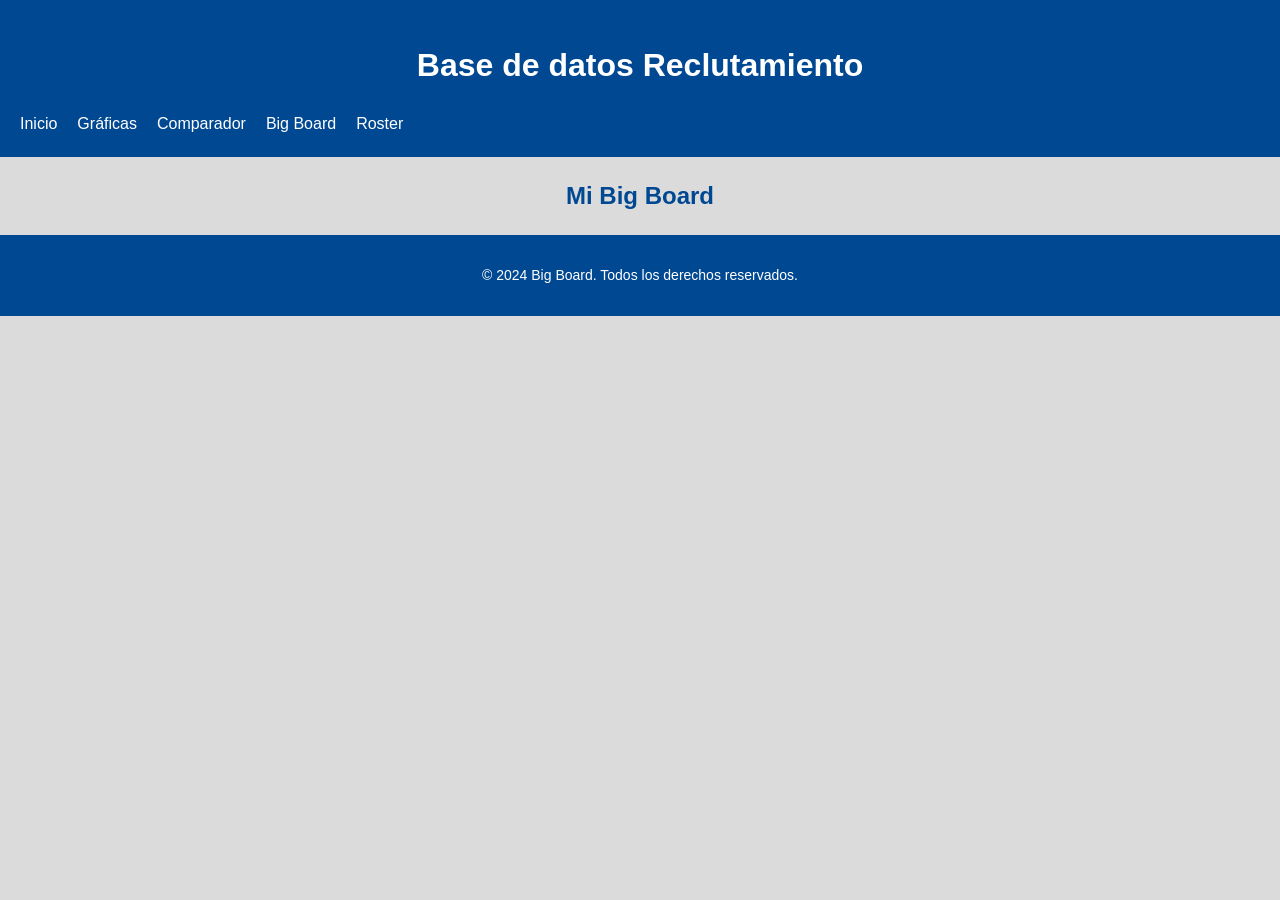
==== bigboard.html @ 236e1ee3 "Add files via upload" ====
<!DOCTYPE html>
<html lang="en">
    <head>
        <meta charset="UTF-8">
        <meta name="viewport" content="width=device-width, initial-scale=1.0">
        <link rel="icon" type="image/x-icon" href="favicon.ico">
        <title>Big Board</title>
        <link rel="stylesheet" href="style.css">
      </head>
<body>
    <header>
        <h1>Base de datos Reclutamiento</h1>
        <nav style="display: flex; justify-content: space-between; align-items: center;">
          <div style="display: flex; gap: 20px;">
            <a href="index.html" style="color: white; text-decoration: none;">Inicio</a>
            <a href="graficas.html" style="color: white; text-decoration: none;">Gráficas</a>
            <a href="comparador.html" style="color: white; text-decoration: none;">Comparador</a>
            <a href="bigboard.html" style="color: white; text-decoration: none;" >Big Board</a>
            <a href="roster.html" style="color: white; text-decoration: none;">Roster</a>
          </div>
        </nav>
      </header>

  <main>
    <section id="big-board">
      <h2>Mi Big Board</h2>
      <ul id="lista-big-board">
        <!-- Jugadores favoritos se generan dinámicamente -->
      </ul>
    </section>
  </main>

  <footer>
    <p>&copy; 2024 Big Board. Todos los derechos reservados.</p>
  </footer>

  <script src="bigboard.js"></script>
</body>
</html>
---- style.css ----
/* General */
body {
  font-family: 'Roboto', Arial, sans-serif;
  margin: 0;
  padding: 0;
  background-color: #dbdbdb; /* Fondo blanco */
  color: #004992; /* Texto azul */
  line-height: 1.6;
}

/* Encabezados */
h1, h2 {
  color: #ffffff; /* Texto blanco */
  text-align: center;
  margin: 20px 0;
}

button.favorito-btn,
button.proceso-btn {
  padding: 10px;
  width: 100px; /* Ancho fijo para evitar cambios bruscos */
  font-size: 14px;
  background-color: #007bff;
  color: white;
  border: none;
  border-radius: 5px;
  cursor: pointer;
  text-align: center;
}

button.favorito-btn.activo,
button.proceso-btn.activo {
  background-color: #0056b3; /* Color activo */
}

button.favorito-btn:hover,
button.proceso-btn:hover {
  background-color: #0056b3; /* Hover */
}

.jugador-card button {
margin-right: 10px; /* Añade espacio entre botones */
}

.prospecto-card {
  background-color: #0b3a70;
  color: #ffffff !important; 
  padding: 16px 20px;
  border-radius: 10px;
  margin-bottom: 16px;
  box-shadow: 0 4px 10px rgba(0,0,0,0.15);
}

.prospecto-card h3 {
  margin: 0 0 8px;
  color: #ffffff !important; 
}

.depth-chart-table tbody tr.dragging {
  opacity: 0.6;
}

.depth-chart-table tbody tr {
  cursor: grab;
}
/* Hacer blanco únicamente el nombre del jugador en roster.html */
.pagina-roster .prospecto-card h3 {
    color: white !important;
    text-shadow: 0 1px 3px rgba(0,0,0,0.6); /* más estilo Madden */
}






.botones-container {
display: flex;
flex-direction: column; /* Coloca los botones en columna */
align-items: flex-end; /* Alinea a la derecha */
gap: 5px; /* Espaciado entre botones */
}



#contacto {
display: flex;
flex-direction: column;
gap: 20px; /* Espacio entre elementos del contacto */
}

#notas {
margin-top: 20px;
padding: 15px;
background-color: #f8f9fa; /* Fondo suave */
border-radius: 8px; /* Bordes redondeados */
border: 1px solid #ddd; /* Borde gris claro */
}

#nota-texto {
width: 100%;
font-size: 14px;
border: 1px solid #ddd;
border-radius: 5px;
resize: none;
padding: 10px;
}

#guardar-nota,
#eliminar-nota {
padding: 8px 12px;
border-radius: 5px;
border: none;
cursor: pointer;
}

#guardar-nota {
background-color: #007bff;
color: white;
margin-right: 5px;
}

#guardar-nota:hover {
background-color: #0056b3; /* Color más oscuro al pasar el mouse */
}

#eliminar-nota {
background-color: #dc3545;
color: white;
}

#eliminar-nota:hover {
background-color: #a71d2a; /* Color más oscuro al pasar el mouse */
}





#resultados-titulo {
  color: #004992; /* Azul */
  font-weight: bold; /* Opcional: hace que el texto sea más visible */
  margin-bottom: 20px; /* Opcional: añade espacio debajo */
  text-align: center; /* Opcional: centra el texto */
}


header {
  position: relative;
  text-align: center;
  padding: 20px;
  background-color: #004992 !important; /* Fondo azul */
  color: white;
}

#cerrar-sesion {
  position: absolute;
  top: 10px;
  right: 20px;
  padding: 10px 20px;
  background-color: #d9534f; /* Fondo rojo */
  color: white;
  border: none;
  border-radius: 5px;
  font-size: 14px;
  cursor: pointer;
}

#cerrar-sesion:hover {
  background-color: #c9302c; /* Rojo más oscuro al pasar el mouse */
}



/* Input de búsqueda */
input {
  margin: 20px auto;
  padding: 12px 15px;
  width: 90%;
  max-width: 400px;
  border: 1px solid #ddd;
  border-radius: 8px;
  display: block;
  font-size: 16px;
  background-color: #f4f4f9; /* Fondo gris claro */
  color: #004992; /* Texto azul */
  box-shadow: 0 2px 4px rgba(0, 0, 0, 0.1);
}

/* Lista de jugadores */
ul {
  list-style: none;
  padding: 0;
  max-width: 900px;
  margin: 0 auto;
}

/* Tarjeta de jugador */
.jugador-card {
display: flex;
justify-content: space-between; /* Espacio entre contenido e información */
align-items: center; /* Alinea verticalmente */
padding: 20px;
background: #f4f4f9;
margin-bottom: 15px;
border: 1px solid #ddd;
border-radius: 10px;
box-shadow: 0 4px 6px rgba(0, 0, 0, 0.1);
transition: transform 0.2s ease, box-shadow 0.2s ease;
}

.jugador-card:hover {
  transform: translateY(-5px);
  box-shadow: 0 6px 12px rgba(0, 0, 0, 0.15);
}

/* Imagen del jugador */
.jugador-imagen {
  width: 100px;
  height: 100px;
  object-fit: cover;
  border-radius: 50%;
  margin-right: 20px;
  border: 3px solid #ddd;
}

/* Contenedor general de filtros */
#filtros {
  display: flex;
  flex-wrap: wrap; /* Permite que los filtros bajen a una nueva fila */
  gap: 20px; /* Espaciado entre los elementos */
  margin: 20px 0;
  justify-content: center; /* Centra horizontalmente los filtros */
}

/* Estilos para alinear filtros en filas */
.filtros-superiores,
.filtros-inferiores {
display: flex;
flex-wrap: wrap;
gap: 20px; /* Espaciado entre los elementos de cada fila */
justify-content: center; /* Centra los filtros de cada fila */
width: 100%; /* Asegura que las filas ocupen todo el ancho disponible */
margin-bottom: 20px;
}

/* Cada filtro individual */
.filtro-item {
  display: flex;
  flex-direction: column; /* Coloca el label encima del input/select */
  align-items: center; /* Centra el contenido */
  font-size: 14px;
}

/* Etiquetas de los filtros */
.filtro-item label {
  margin-bottom: 5px; /* Espacio entre la etiqueta y el input/select */
  font-weight: bold;
  color: #004992; /* Azul oscuro */
}

/* Select e input */
#estadoFiltro,
#pesoMin,
#pesoMax,
#posicionOfensivaFiltro,
#posicionDefensivaFiltro,
#favoritosFiltro,
#claseFiltro {
  padding: 10px;
  font-size: 16px;
  border: 1px solid #ddd;
  border-radius: 8px;
  background-color: #ffffff; /* Fondo blanco */
  color: #004992; /* Azul oscuro */
  width: 200px; /* Ancho uniforme */
  box-shadow: 0 2px 4px rgba(0, 0, 0, 0.1);
  text-align: center;
  box-sizing: border-box; /* Asegura que padding y border no alteren el tamaño */
}

/* Hover y focus en los inputs/select */
#estadoFiltro:hover,
#pesoMin:hover,
#pesoMax:hover,
#posicionOfensivaFiltro:hover,
#posicionDefensivaFiltro:hover,
#favoritosFiltro:hover,
#claseFiltro:hover,
#favoritosFiltro:focus,
#estadoFiltro:focus,
#pesoMin:focus,
#pesoMax:focus,
#posicionOfensivaFiltro:focus,
#posicionDefensivaFiltro:focus,
#claseFiltro:focus {
  border-color: #004992; /* Azul oscuro */
  outline: none;
  box-shadow: 0 4px 8px rgba(0, 0, 0, 0.2);
}

/* Campos de entrada de altura */
#alturaMin,
#alturaMax,
#buscador-nombre {
  padding: 10px;
  font-size: 16px;
  border: 1px solid #ddd;
  border-radius: 8px;
  background-color: #ffffff;
  color: #004992;
  width: 150px; /* Ancho uniforme */
  box-shadow: 0 2px 4px rgba(0, 0, 0, 0.1);
}

#alturaMin:hover,
#alturaMax:hover,
#alturaMin:focus,
#alturaMax:focus,
#buscador-nombre:hover,
#buscador-nombre:focus {
  border-color: #004992;
  outline: none;
  box-shadow: 0 4px 8px rgba(0, 0, 0, 0.2);
}





/* Estilo responsivo */
@media (max-width: 768px) {
  #filtros {
    flex-direction: column; /* Apila los filtros en pantallas pequeñas */
    gap: 10px;
  }

  #estadoFiltro,
  #pesoMin,
  #pesoMax,
  #posicionOfensivaFiltro,
  #posicionDefensivaFiltro,
  #claseFiltro {
    width: 100%; /* Ocupar todo el ancho en pantallas pequeñas */
  }
}


/* Información del jugador */
.jugador-info {
  flex: 1;
  line-height: 1.8;
  font-size: 16px;
  color: black; /* Texto azul */
}

.jugador-info strong {
  font-size: 18px;
  color: black; /* Azul fuerte para el nombre */
}

/* Footer */
footer {
  background-color: #004992 !important; /* Azul oscuro */
  color: #ffffff !important; /* Texto blanco */
  text-align: center;
  padding: 15px 0;
  font-size: 14px;
}

footer a {
  color: #ffffff !important; /* Enlaces blancos */
  text-decoration: none;
}

footer a:hover {
  text-decoration: underline;
}

#bienvenida-container {
  background-color: #004992; /* Fondo azul oscuro */
  color: white; /* Texto blanco */
  padding: 10px 20px; /* Espaciado interno */
  margin: 10px 0; /* Espaciado externo */
  border-radius: 8px; /* Esquinas redondeadas */
  text-align: center; /* Centrar el texto */
  font-size: 18px; /* Tamaño de letra */
  box-shadow: 0 4px 8px rgba(0, 0, 0, 0.2); /* Sombra */
}

#bienvenida {
  font-weight: bold; /* Texto en negrita */
  margin: 0; /* Elimina el margen del párrafo */
}

#paginacion button {
  padding: 10px 15px;
  margin: 5px;
  border: 1px solid #ddd;
  border-radius: 5px;
  background-color: #004992;
  color: white;
  cursor: pointer;
  font-size: 14px;
}

#paginacion button.active {
  background-color: #003366;
  font-weight: bold;
}

#paginacion button:disabled {
  background-color: #ccc;
  cursor: not-allowed;
}

/* Nombre del jugador */
#info-jugador h2 {
  color: black; /* Cambiado a azul */
  text-align: center; /* Opcional: centra el nombre */
  margin-bottom: 20px;
}

/* Botones de highlights */
.highlight-btn {
  background-color: #004992 !important; /* Fondo azul */
  color: #ffffff; /* Texto blanco */
  border: none;
  border-radius: 5px;
  padding: 10px 20px;
  margin: 10px;
  font-size: 16px;
  cursor: pointer;
  transition: background-color 0.3s ease, transform 0.2s ease;
}

.highlight-btn:hover {
  background-color: #003366 !important; /* Azul más oscuro al pasar el cursor */
  transform: translateY(-2px); /* Efecto de elevación */
}

.highlight-btn:active {
  transform: translateY(1px); /* Efecto de presionado */
}

a[href="#"] {
  cursor: not-allowed; /* Indica que el enlace no está activo */
  color: gray; /* Color para enlaces inactivos */
}

a {
  text-decoration: none;
  transition: color 0.3s ease;
}

a:hover {
  color: #003366; /* Cambia el color al pasar el cursor */
}

#rating {
  margin-top: 10px;
  font-size: 18px;
  color: #FFD700; /* Color dorado para las estrellas */
}

#rating span {
  display: inline-block;
  margin: 0 5px;
}


#ratingFiltro {
  padding: 10px;
  font-size: 16px;
  border: 1px solid #ddd;
  border-radius: 8px;
  background-color: #fff;
  color: #004992;
  box-shadow: 0 2px 4px rgba(0, 0, 0, 0.1);
  cursor: pointer;
  width: 200px;
}

#estrellas .estrella {
  font-size: 2rem;
  color: #ccc;
  cursor: pointer;
}

#estrellas .estrella.seleccionada,
#estrellas .estrella:hover {
  color: gold;
}




/* Estilo para el botón de cerrar sesión */
#cerrar-sesion {
  background-color: #d9534f; /* Rojo suave */
  color: white; /* Texto blanco */
  border: none; /* Sin bordes */
  padding: 10px 15px; /* Espaciado interno */
  border-radius: 5px; /* Bordes redondeados */
  font-size: 14px; /* Tamaño del texto */
  cursor: pointer; /* Cambia el cursor a mano */
  font-weight: bold; /* Texto en negrita */
  transition: background-color 0.3s ease; /* Transición suave */
}

/* Cambia el color al pasar el ratón */
#cerrar-sesion:hover {
  background-color: #c9302c; /* Rojo más oscuro */
}

/* Deshabilitado */
#cerrar-sesion:disabled {
  background-color: #f2a3a1; /* Rojo claro */
  cursor: not-allowed; /* Cursor deshabilitado */
}

/* Contenedor general del formulario */
#formFiltros {
  display: flex;
  flex-wrap: wrap; /* Permite ajustar los elementos en varias filas */
  gap: 20px; /* Espaciado entre los elementos */
  justify-content: center; /* Centrar los elementos horizontalmente */
  align-items: center; /* Alinear verticalmente */
  background-color: #f9f9f9; /* Fondo claro para contraste */
  padding: 20px; /* Espaciado interno */
  border: 1px solid #ddd; /* Borde suave */
  border-radius: 8px; /* Bordes redondeados */
  max-width: 600px; /* Ancho máximo */
  margin: 0 auto; /* Centrar el formulario en la página */
}

/* Contenedor de cada filtro (etiqueta + selector) */
#formFiltros div {
  display: flex;
  flex-direction: column; /* Etiqueta encima del selector */
  align-items: flex-start;
  width: 45%; /* Ancho proporcional para dos columnas */
}

/* Estilo de las etiquetas */
#formFiltros label {
  font-weight: bold;
  color: #004992; /* Azul oscuro */
  margin-bottom: 5px; /* Espaciado entre la etiqueta y el campo */
}

/* Estilo de los selectores */
#formFiltros select {
  width: 100%; /* Ocupa todo el ancho disponible */
  padding: 10px;
  font-size: 14px;
  border: 1px solid #ccc;
  border-radius: 5px;
  background-color: #fff;
  color: #333;
}

/* Estilo del botón */
#formFiltros button {
  width: 100%;
  padding: 10px;
  font-size: 16px;
  font-weight: bold;
  color: #fff;
  background-color: #007bff;
  border: none;
  border-radius: 5px;
  cursor: pointer;
  transition: background-color 0.3s ease;
}

/* Efecto hover en el botón */
#formFiltros button:hover {
  background-color: #0056b3; /* Azul más oscuro */
}



/* Contenedor de la lista de jugadores */
/* Lista de jugadores: Maximiza espacio */
#lista-jugadores {
  display: grid; /* Asegura la cuadrícula por defecto */
  grid-template-columns: repeat(auto-fit, minmax(150px, 1fr));
  gap: 10px;
  padding: 10px;
  justify-items: center;
  transition: opacity 0.3s ease; /* Transición suave */
}

#lista-jugadores.hidden {
  opacity: 0;
  pointer-events: none; /* Evitar interacciones mientras está oculto */
}

/* Botón de ocultar/mostrar */
#toggleListaJugadores {
  background-color: #004992; /* Fondo azul oscuro */
  color: #ffffff; /* Texto blanco */
  border: none;
  border-radius: 5px;
  padding: 10px 20px;
  font-size: 16px;
  font-weight: bold;
  cursor: pointer;
  transition: background-color 0.3s ease, transform 0.2s ease;
  display: block; /* Asegura que el botón sea un bloque */
  margin: 0 auto 20px auto; /* Centra horizontalmente */
  text-align: center;
}

/* Efecto hover y clic */
#toggleListaJugadores:hover {
  background-color: #003366; /* Azul más oscuro */
  transform: scale(1.05); /* Aumenta ligeramente */
}

#toggleListaJugadores:active {
  background-color: #002244; /* Azul más oscuro */
  transform: scale(0.95); /* Reduce ligeramente */
}

/* Estilo para los textos */
h3, h2 {
  color: #004992; /* Cambiar el texto a azul */
  font-weight: bold;
  text-align: center; /* Centrar el texto */
  margin-bottom: 20px;
}


/* Cada jugador */
.jugador-item {
  display: flex;
  flex-direction: column; /* Nombre y checkbox en una columna */
  align-items: center;
  background-color: #ffffff;
  border: 1px solid #e0e0e0;
  border-radius: 8px;
  padding: 10px;
  font-size: 14px; /* Fuente más pequeña pero legible */
  box-shadow: 0 4px 6px rgba(0, 0, 0, 0.1); /* Sombra ligera */
  transition: background-color 0.3s ease, transform 0.2s ease;
  text-align: center; /* Centrar el texto */
}

.jugador-item:hover {
  background-color: #f5f5f5;
  transform: scale(1.03); /* Efecto de agrandamiento al pasar el cursor */
  cursor: pointer;
}

/* Checkbox */
.jugador-item input[type="checkbox"] {
  margin-bottom: 5px;
}

/* Nombres */
.jugador-item label {
  font-size: 14px; /* Tamaño de fuente más compacto */
  color: #333;
  font-weight: bold;
  text-align: center;
  white-space: normal; /* Permitir que los nombres largos se dividan en varias líneas */
  word-wrap: break-word; /* Dividir palabras si es necesario */
}

/* Imagen del jugador */
.jugador-item img {
  width: 80px;
  height: 80px;
  border-radius: 50%;
  margin-bottom: 10px;
  border: 2px solid #004992;
}


/* Tabla comparativa */
/* Estilo general de la tabla */
.tabla-comparacion {
  width: 100%;
  border-collapse: collapse;
  margin: 20px 0;
  font-size: 18px;
  text-align: center;
  background-color: #f9f9f9;
  border-radius: 10px;
  overflow: hidden;
  box-shadow: 0 4px 8px rgba(0, 0, 0, 0.1);
}

/* Bordes y separación */
.tabla-comparacion th, .tabla-comparacion td {
  border: 1px solid #ddd;
  padding: 10px;
}

/* Encabezados de la tabla */
.tabla-comparacion th {
  background-color: #004992;
  color: white;
  font-weight: bold;
  text-transform: uppercase;
  padding: 15px;
}

/* Alternar colores de las filas */
.tabla-comparacion tr:nth-child(even) {
  background-color: #f2f2f2;
}

.tabla-comparacion tr:hover {
  background-color: #d1e7f5;
}

/* Alineación y estilo de imágenes */
.tabla-comparacion img {
  width: 100px;
  height: auto;
  border-radius: 50%;
  border: 2px solid #004992;
}

/* Texto de las celdas */
.tabla-comparacion td {
  font-size: 16px;
  color: #333;
}

/* Centrar la tabla */
#tabla-comparacion {
  display: flex;
  justify-content: center;
  align-items: center;
  padding: 20px;
}


.estrella {
  font-size: 20px;
  color: #ccc;
}
.estrella.gold {
  color: gold;
}


/* BOARD */

.jugador-board {
  display: flex;
  align-items: center; /* Alinear contenido verticalmente */
  background-color: #f4f4f4;
  border: 2px solid #ccc;
  border-radius: 10px;
  padding: 15px;
  margin: 10px 0;
}

.jugador-board.dragging {
  opacity: 0.5;
  cursor: grabbing;
}

.bigboard-imagen {
  width: 70px;
  height: 70px;
  border-radius: 50%;
  margin-right: 15px;
  object-fit: cover;
  border: 2px solid #ddd;
}

.bigboard-info {
  display: flex;
  flex-direction: column;
  flex: 1; /* Asegura que el contenedor se expanda uniformemente */
}

.bigboard-info h3 {
  font-size: 20px;
  margin: 0 0 5px 0;
  color: #333;
  text-align: left; /* Asegurar alineación a la izquierda */
}

.bigboard-info p {
  font-size: 14px;
  margin: 5px 0;
  color: #666;
}

.perfil-link {
  color: #000000;
  text-decoration: none;
  font-weight: bold;
}

.perfil-link:hover {
  text-decoration: underline;
  color: #0000;
}

.bigboard-estrellas {
  display: flex;
  gap: 5px;
}

.bigboard-estrellas .estrella {
  font-size: 24px;
  color: #FFD700; /* Dorado para todas las estrellas */
  opacity: 0.5;  /* Transparencia para estrellas vacías */
  transition: opacity 0.3s ease;
}

.bigboard-estrellas .estrella.seleccionada {
  opacity: 1;  /* Totalmente visible para estrellas seleccionadas */
}


/* ROSTER */
.lista-jugadores.oculto {
  display: none;
}
.oculto {
  display: none !important;
}



.athletic-table {
  width: 100%;
  border-collapse: collapse;
  margin-top: 10px;
  font-size: 16px;
  text-align: left;
  color: black;
}

.athletic-table th, .athletic-table td {
  border: 1px solid #ddd;
  padding: 8px;
}

.athletic-table th {
  background-color: #004992;
  color: white;
  font-weight: bold;
}

.athletic-table td {
  text-align: center;
}

#explicacion {
  margin-top: 20px;
  font-size: 14px;
  color: #555;
}
#explicacion h4 {
  font-size: 16px;
  font-weight: bold;
  margin-bottom: 10px;
}
#explicacion ul {
  padding-left: 20px;
  list-style: disc;
}
#explicacion ul li {
  margin-bottom: 5px;
}

/* Colores para los puntajes */
.valor-alto {
  background-color: #0f0; /* Verde */
  color: #000;
  border-radius: 5px;
  padding: 5px;
  display: inline-block;
}
.valor-medio {
  background-color: #ff0; /* Amarillo */
  color: #000;
  border-radius: 5px;
  padding: 5px;
  display: inline-block;
}
.valor-bajo {
  background-color: #f00; /* Rojo */
  color: #000000;
  border-radius: 5px;
  padding: 5px;
  display: inline-block;
}
/* Centrar recuadro en la tabla */
.celda-puntaje {
  text-align: center; /* Centrado horizontal */
  vertical-align: middle; /* Centrado vertical */
  padding: 0; /* Elimina el espacio interno */
}

.recuadro-color {
  display: inline-block; /* Hace que sea como un "caja interna" */
  width: 60px; /* Tamaño consistente */
  height: 25px; /* Altura consistente */
  line-height: 25px; /* Centra el texto verticalmente dentro del recuadro */
  text-align: center; /* Centrado horizontal */
  border-radius: 5px; /* Bordes redondeados */
  color: rgb(0, 0, 0); /* Texto blanco para contraste */
}

/* =========================
   CRM - Proceso de admisión
   ========================= */

#crm-proceso{
  margin-top: 24px;
  padding: 18px 18px 22px;
  border: 1px solid rgba(139,0,0,.25);   /* rojo sutil */
  border-radius: 12px;
  background: #fff;
  box-shadow: 0 4px 12px rgba(0,0,0,.06);
}

#crm-proceso h3{
  margin: 0 0 14px 0;
  color: #8B0000;
  text-align: center;
  font-size: 18px;
}

/* Top row: Etapa / Prioridad / Actualización */
.crm-top{
  display: grid;
  grid-template-columns: 1.2fr .8fr 1fr;
  gap: 14px;
  align-items: end;
  margin-bottom: 14px;
}

.crm-field label{
  display: block;
  font-weight: 700;
  margin-bottom: 6px;
}

#crm-proceso select,
#crm-proceso input[type="text"],
#crm-proceso textarea{
  width: 100% !important;          /* evita estilos raros globales */
  max-width: 100%;
  box-sizing: border-box;
  padding: 10px 12px;
  border: 1px solid #d6d6d6;
  border-radius: 10px;
  background: #fff;
  outline: none;
}

#crm-proceso select:focus,
#crm-proceso input[type="text"]:focus,
#crm-proceso textarea:focus{
  border-color: rgba(139,0,0,.45);
  box-shadow: 0 0 0 3px rgba(139,0,0,.10);
}

/* Checklist grid */
#crm-checklist{
  display: grid;
  grid-template-columns: repeat(4, minmax(0, 1fr));
  gap: 12px;
  margin: 10px 0 16px;
}

@media (max-width: 980px){
  #crm-checklist{ grid-template-columns: repeat(2, minmax(0, 1fr)); }
}
@media (max-width: 520px){
  #crm-checklist{ grid-template-columns: 1fr; }
  .crm-top{ grid-template-columns: 1fr; }
}

/* Checklist card */
.crm-check-item{
  display: flex;
  align-items: center;
  gap: 10px;
  padding: 12px 12px;
  border: 1px solid #e2e2e2;
  border-radius: 12px;
  background: #fafafa;
  cursor: pointer;
  user-select: none;
  text-align: left;
  font-weight: 600;
}

.crm-check-item:hover{
  background: #f4f4f4;
  border-color: #d8d8d8;
}

/* Fix checkbox (evita que se convierta en “barra”) */
.crm-check-item input[type="checkbox"]{
  width: 18px !important;
  height: 18px !important;
  margin: 0 !important;
  padding: 0 !important;
  display: inline-block !important;
  flex: 0 0 auto;
}

/* Checked style: tarjeta “activa” */
.crm-check-item:has(input[type="checkbox"]:checked){
  background: rgba(139,0,0,.06);
  border-color: rgba(139,0,0,.25);
}

/* Notas / Próximo paso */
.crm-notes{
  display: grid;
  grid-template-columns: 1.4fr 1fr;
  gap: 14px;
  margin-bottom: 14px;
}

@media (max-width: 980px){
  .crm-notes{ grid-template-columns: 1fr; }
}

/* Decision row */
.crm-decision{
  display: grid;
  grid-template-columns: .8fr 2fr;
  gap: 14px;
  align-items: end;
  margin-bottom: 14px;
}

.crm-actions{
  display: flex;
  justify-content: flex-end;
  gap: 10px;
}

/* Botones */
#crm-save, #crm-reset{
  border: none;
  padding: 10px 14px;
  border-radius: 10px;
  cursor: pointer;
  font-weight: 700;
}

#crm-save{
  background: #0b3d91;
  color: #fff;
}

#crm-reset{
  background: #e9e9e9;
  color: #222;
}

.actions-row{
  display: flex;
  gap: 8px;
  margin-top: 8px;
}

.actions-row.secondary{
  justify-content: flex-end;   /* o center si prefieres */
}

.actions-row .linkbtn{
  flex: 1;
}



/* Mejoras para móviles */
@media (max-width: 768px) {
  input {
      width: 95%;
  }

  .jugador-card {
      flex-direction: column;
      text-align: center;
  }

  .jugador-imagen {
      margin-bottom: 15px;
  }

  .jugador-info {
      font-size: 14px;
  }
}
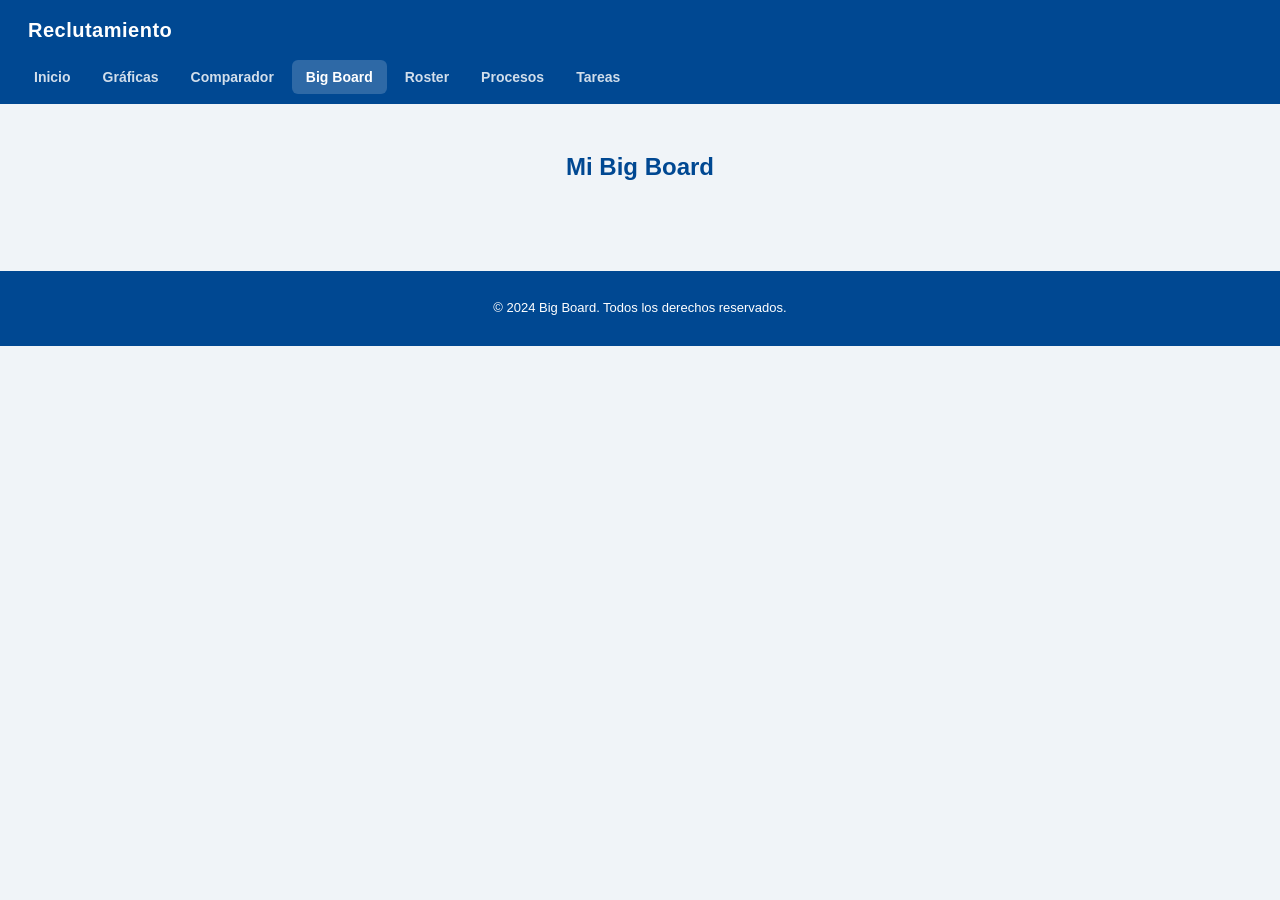
==== commit 7cc52c4c: "Add files via upload" ====
--- a/bigboard.html
+++ b/bigboard.html
@@ -8,18 +8,20 @@
         <link rel="stylesheet" href="style.css">
       </head>
 <body>
-    <header>
-        <h1>Base de datos Reclutamiento</h1>
-        <nav style="display: flex; justify-content: space-between; align-items: center;">
-          <div style="display: flex; gap: 20px;">
-            <a href="index.html" style="color: white; text-decoration: none;">Inicio</a>
-            <a href="graficas.html" style="color: white; text-decoration: none;">Gráficas</a>
-            <a href="comparador.html" style="color: white; text-decoration: none;">Comparador</a>
-            <a href="bigboard.html" style="color: white; text-decoration: none;" >Big Board</a>
-            <a href="roster.html" style="color: white; text-decoration: none;">Roster</a>
-          </div>
-        </nav>
-      </header>
+  <header>
+    <div class="header-top">
+      <h1>Reclutamiento</h1>
+    </div>
+    <nav>
+      <a href="index.html" class="nav-link">Inicio</a>
+      <a href="graficas.html" class="nav-link">Gráficas</a>
+      <a href="comparador.html" class="nav-link">Comparador</a>
+      <a href="bigboard.html" class="nav-link active">Big Board</a>
+      <a href="roster.html" class="nav-link">Roster</a>
+      <a href="procesos.html" class="nav-link">Procesos</a>
+      <a href="tareas.html" class="nav-link">Tareas</a>
+    </nav>
+  </header>
 
   <main>
     <section id="big-board">
--- a/style.css
+++ b/style.css
@@ -3,14 +3,14 @@
   font-family: 'Roboto', Arial, sans-serif;
   margin: 0;
   padding: 0;
-  background-color: #dbdbdb; /* Fondo blanco */
-  color: #004992; /* Texto azul */
+  background-color: #f0f4f8;
+  color: #1a2a3a;
   line-height: 1.6;
 }
 
 /* Encabezados */
 h1, h2 {
-  color: #ffffff; /* Texto blanco */
+  color: #ffffff;
   text-align: center;
   margin: 20px 0;
 }
@@ -138,53 +138,156 @@
 
 
 #resultados-titulo {
-  color: #004992; /* Azul */
-  font-weight: bold; /* Opcional: hace que el texto sea más visible */
-  margin-bottom: 20px; /* Opcional: añade espacio debajo */
-  text-align: center; /* Opcional: centra el texto */
-}
-
-
-header {
-  position: relative;
-  text-align: center;
-  padding: 20px;
-  background-color: #004992 !important; /* Fondo azul */
-  color: white;
-}
-
-#cerrar-sesion {
-  position: absolute;
-  top: 10px;
-  right: 20px;
-  padding: 10px 20px;
-  background-color: #d9534f; /* Fondo rojo */
+  color: #004892;
+  font-weight: 700;
+  margin: 0;
+  font-size: 18px;
+}
+
+.resultados-header {
+  display: flex;
+  justify-content: space-between;
+  align-items: center;
+  flex-wrap: wrap;
+  gap: 10px;
+  margin-bottom: 16px;
+  padding-bottom: 12px;
+  border-bottom: 2px solid #e0e8f0;
+}
+
+#stats-bar {
+  display: flex;
+  align-items: center;
+  gap: 14px;
+  font-size: 13px;
+  color: #5a6a7a;
+  flex-wrap: wrap;
+}
+
+#stat-total { font-weight: 700; color: #004892; }
+#stat-favoritos { color: #b8860b; font-weight: 600; }
+
+.btn-exportar {
+  padding: 6px 14px;
+  background: #004892;
   color: white;
   border: none;
-  border-radius: 5px;
+  border-radius: 6px;
+  cursor: pointer;
+  font-size: 12px;
+  font-weight: 600;
+  transition: background 0.18s;
+}
+
+.btn-exportar:hover { background: #003570; }
+
+.btn-limpiar {
+  padding: 7px 14px;
+  background: #fff;
+  color: #004892;
+  border: 1.5px solid #004892;
+  border-radius: 6px;
+  cursor: pointer;
+  font-size: 13px;
+  font-weight: 700;
+  white-space: nowrap;
+  transition: background 0.18s, color 0.18s;
+}
+
+.btn-limpiar:hover {
+  background: #004892;
+  color: #fff;
+}
+
+
+header {
+  background-color: #004892;
+  color: white;
+  padding: 0;
+}
+
+.header-top {
+  display: flex;
+  align-items: center;
+  justify-content: space-between;
+  padding: 14px 28px;
+  gap: 16px;
+}
+
+.header-top h1 {
+  margin: 0;
+  font-size: 20px;
+  font-weight: 700;
+  letter-spacing: 0.5px;
+  color: white;
+  text-align: left;
+  white-space: nowrap;
+}
+
+.header-top #bienvenida {
+  margin: 0;
   font-size: 14px;
+  opacity: 0.85;
+  flex: 1;
+  text-align: center;
+}
+
+nav {
+  display: flex;
+  gap: 4px;
+  padding: 0 20px 10px;
+  flex-wrap: wrap;
+}
+
+.nav-link {
+  color: rgba(255,255,255,0.82);
+  text-decoration: none;
+  font-size: 14px;
+  font-weight: 600;
+  padding: 6px 14px;
+  border-radius: 6px;
+  transition: background 0.18s, color 0.18s;
+}
+
+.nav-link:hover,
+.nav-link.active {
+  background-color: rgba(255,255,255,0.18);
+  color: #ffffff;
+}
+
+#cerrar-sesion {
+  padding: 8px 16px;
+  background-color: rgba(255,255,255,0.12);
+  color: white;
+  border: 1px solid rgba(255,255,255,0.35);
+  border-radius: 6px;
+  font-size: 13px;
+  font-weight: 600;
   cursor: pointer;
+  white-space: nowrap;
+  transition: background 0.18s;
 }
 
 #cerrar-sesion:hover {
-  background-color: #c9302c; /* Rojo más oscuro al pasar el mouse */
-}
-
-
-
-/* Input de búsqueda */
-input {
-  margin: 20px auto;
-  padding: 12px 15px;
+  background-color: rgba(220,50,50,0.75);
+  border-color: transparent;
+}
+
+
+
+/* Input global (no sobrescribe filtros) */
+input:not(.filtro-item input) {
+  margin: 16px auto;
+  padding: 10px 14px;
   width: 90%;
   max-width: 400px;
-  border: 1px solid #ddd;
-  border-radius: 8px;
+  border: 1px solid #c8d4e3;
+  border-radius: 6px;
   display: block;
-  font-size: 16px;
-  background-color: #f4f4f9; /* Fondo gris claro */
-  color: #004992; /* Texto azul */
-  box-shadow: 0 2px 4px rgba(0, 0, 0, 0.1);
+  font-size: 14px;
+  background-color: #f8fafc;
+  color: #1a2a3a;
+  box-shadow: 0 1px 3px rgba(0,0,0,0.07);
 }
 
 /* Lista de jugadores */
@@ -226,102 +329,86 @@
 
 /* Contenedor general de filtros */
 #filtros {
-  display: flex;
-  flex-wrap: wrap; /* Permite que los filtros bajen a una nueva fila */
-  gap: 20px; /* Espaciado entre los elementos */
-  margin: 20px 0;
-  justify-content: center; /* Centra horizontalmente los filtros */
-}
-
-/* Estilos para alinear filtros en filas */
-.filtros-superiores,
-.filtros-inferiores {
-display: flex;
-flex-wrap: wrap;
-gap: 20px; /* Espaciado entre los elementos de cada fila */
-justify-content: center; /* Centra los filtros de cada fila */
-width: 100%; /* Asegura que las filas ocupen todo el ancho disponible */
-margin-bottom: 20px;
+  background: #ffffff;
+  border-bottom: 1px solid #dde4ed;
+  padding: 14px 24px 16px;
+  box-shadow: 0 2px 8px rgba(0,72,146,0.06);
+}
+
+.filtros-grid {
+  display: flex;
+  flex-wrap: wrap;
+  gap: 12px 16px;
+  align-items: flex-end;
+  justify-content: flex-start;
 }
 
 /* Cada filtro individual */
 .filtro-item {
   display: flex;
-  flex-direction: column; /* Coloca el label encima del input/select */
-  align-items: center; /* Centra el contenido */
-  font-size: 14px;
+  flex-direction: column;
+  font-size: 13px;
+  min-width: 120px;
+}
+
+.filtro-accion {
+  justify-content: flex-end;
+  min-width: auto;
 }
 
 /* Etiquetas de los filtros */
 .filtro-item label {
-  margin-bottom: 5px; /* Espacio entre la etiqueta y el input/select */
-  font-weight: bold;
-  color: #004992; /* Azul oscuro */
-}
-
-/* Select e input */
-#estadoFiltro,
-#pesoMin,
-#pesoMax,
-#posicionOfensivaFiltro,
-#posicionDefensivaFiltro,
-#favoritosFiltro,
-#claseFiltro {
-  padding: 10px;
-  font-size: 16px;
-  border: 1px solid #ddd;
-  border-radius: 8px;
-  background-color: #ffffff; /* Fondo blanco */
-  color: #004992; /* Azul oscuro */
-  width: 200px; /* Ancho uniforme */
-  box-shadow: 0 2px 4px rgba(0, 0, 0, 0.1);
-  text-align: center;
-  box-sizing: border-box; /* Asegura que padding y border no alteren el tamaño */
-}
-
-/* Hover y focus en los inputs/select */
-#estadoFiltro:hover,
-#pesoMin:hover,
-#pesoMax:hover,
-#posicionOfensivaFiltro:hover,
-#posicionDefensivaFiltro:hover,
-#favoritosFiltro:hover,
-#claseFiltro:hover,
-#favoritosFiltro:focus,
-#estadoFiltro:focus,
-#pesoMin:focus,
-#pesoMax:focus,
-#posicionOfensivaFiltro:focus,
-#posicionDefensivaFiltro:focus,
-#claseFiltro:focus {
-  border-color: #004992; /* Azul oscuro */
+  margin-bottom: 4px;
+  font-weight: 700;
+  font-size: 11px;
+  text-transform: uppercase;
+  letter-spacing: 0.4px;
+  color: #004892;
+}
+
+/* Inputs y selects de filtros */
+.filtro-item select,
+.filtro-item input[type="text"],
+.filtro-item input[type="number"] {
+  padding: 7px 10px;
+  font-size: 13px;
+  border: 1px solid #c8d4e3;
+  border-radius: 6px;
+  background-color: #f8fafc;
+  color: #1a2a3a;
+  width: 100%;
+  box-sizing: border-box;
+  transition: border-color 0.15s, box-shadow 0.15s;
+}
+
+.filtro-item select:focus,
+.filtro-item input:focus {
+  border-color: #004892;
   outline: none;
-  box-shadow: 0 4px 8px rgba(0, 0, 0, 0.2);
-}
-
-/* Campos de entrada de altura */
-#alturaMin,
-#alturaMax,
-#buscador-nombre {
-  padding: 10px;
-  font-size: 16px;
-  border: 1px solid #ddd;
-  border-radius: 8px;
-  background-color: #ffffff;
-  color: #004992;
-  width: 150px; /* Ancho uniforme */
-  box-shadow: 0 2px 4px rgba(0, 0, 0, 0.1);
-}
-
-#alturaMin:hover,
-#alturaMax:hover,
-#alturaMin:focus,
-#alturaMax:focus,
-#buscador-nombre:hover,
-#buscador-nombre:focus {
-  border-color: #004992;
+  box-shadow: 0 0 0 3px rgba(0,72,146,0.12);
+  background-color: #fff;
+}
+
+/* Mantener compatibilidad con IDs directos */
+#estadoFiltro, #posicionOfensivaFiltro, #posicionDefensivaFiltro,
+#favoritosFiltro, #claseFiltro, #ordenarFiltro,
+#alturaMinFiltro, #alturaMaxFiltro, #buscador-nombre {
+  padding: 7px 10px;
+  font-size: 13px;
+  border: 1px solid #c8d4e3;
+  border-radius: 6px;
+  background-color: #f8fafc;
+  color: #1a2a3a;
+  width: 100%;
+  box-sizing: border-box;
+}
+
+#estadoFiltro:focus, #posicionOfensivaFiltro:focus, #posicionDefensivaFiltro:focus,
+#favoritosFiltro:focus, #claseFiltro:focus, #ordenarFiltro:focus,
+#alturaMinFiltro:focus, #alturaMaxFiltro:focus, #buscador-nombre:focus {
+  border-color: #004892;
   outline: none;
-  box-shadow: 0 4px 8px rgba(0, 0, 0, 0.2);
+  box-shadow: 0 0 0 3px rgba(0,72,146,0.12);
 }
 
 
@@ -361,11 +448,12 @@
 
 /* Footer */
 footer {
-  background-color: #004992 !important; /* Azul oscuro */
-  color: #ffffff !important; /* Texto blanco */
+  background-color: #004892 !important;
+  color: #ffffff !important;
   text-align: center;
-  padding: 15px 0;
-  font-size: 14px;
+  padding: 14px 0;
+  font-size: 13px;
+  margin-top: 40px;
 }
 
 footer a {
@@ -377,28 +465,16 @@
   text-decoration: underline;
 }
 
-#bienvenida-container {
-  background-color: #004992; /* Fondo azul oscuro */
-  color: white; /* Texto blanco */
-  padding: 10px 20px; /* Espaciado interno */
-  margin: 10px 0; /* Espaciado externo */
-  border-radius: 8px; /* Esquinas redondeadas */
-  text-align: center; /* Centrar el texto */
-  font-size: 18px; /* Tamaño de letra */
-  box-shadow: 0 4px 8px rgba(0, 0, 0, 0.2); /* Sombra */
-}
-
-#bienvenida {
-  font-weight: bold; /* Texto en negrita */
-  margin: 0; /* Elimina el margen del párrafo */
-}
+/* bienvenida ahora vive dentro del header-top */
+#bienvenida-container { display: none; }
+#bienvenida { font-weight: 600; }
 
 #paginacion button {
   padding: 10px 15px;
   margin: 5px;
   border: 1px solid #ddd;
   border-radius: 5px;
-  background-color: #004992;
+  background-color: #004892;
   color: white;
   cursor: pointer;
   font-size: 14px;
@@ -423,7 +499,7 @@
 
 /* Botones de highlights */
 .highlight-btn {
-  background-color: #004992 !important; /* Fondo azul */
+  background-color: #004892 !important; /* Fondo azul */
   color: #ffffff; /* Texto blanco */
   border: none;
   border-radius: 5px;
@@ -475,7 +551,7 @@
   border: 1px solid #ddd;
   border-radius: 8px;
   background-color: #fff;
-  color: #004992;
+  color: #004892;
   box-shadow: 0 2px 4px rgba(0, 0, 0, 0.1);
   cursor: pointer;
   width: 200px;
@@ -545,7 +621,7 @@
 /* Estilo de las etiquetas */
 #formFiltros label {
   font-weight: bold;
-  color: #004992; /* Azul oscuro */
+  color: #004892; /* Azul oscuro */
   margin-bottom: 5px; /* Espaciado entre la etiqueta y el campo */
 }
 
@@ -599,7 +675,7 @@
 
 /* Botón de ocultar/mostrar */
 #toggleListaJugadores {
-  background-color: #004992; /* Fondo azul oscuro */
+  background-color: #004892; /* Fondo azul oscuro */
   color: #ffffff; /* Texto blanco */
   border: none;
   border-radius: 5px;
@@ -626,7 +702,7 @@
 
 /* Estilo para los textos */
 h3, h2 {
-  color: #004992; /* Cambiar el texto a azul */
+  color: #004892; /* Cambiar el texto a azul */
   font-weight: bold;
   text-align: center; /* Centrar el texto */
   margin-bottom: 20px;
@@ -675,7 +751,7 @@
   height: 80px;
   border-radius: 50%;
   margin-bottom: 10px;
-  border: 2px solid #004992;
+  border: 2px solid #004892;
 }
 
 
@@ -701,7 +777,7 @@
 
 /* Encabezados de la tabla */
 .tabla-comparacion th {
-  background-color: #004992;
+  background-color: #004892;
   color: white;
   font-weight: bold;
   text-transform: uppercase;
@@ -722,7 +798,7 @@
   width: 100px;
   height: auto;
   border-radius: 50%;
-  border: 2px solid #004992;
+  border: 2px solid #004892;
 }
 
 /* Texto de las celdas */
@@ -847,7 +923,7 @@
 }
 
 .athletic-table th {
-  background-color: #004992;
+  background-color: #004892;
   color: white;
   font-weight: bold;
 }
@@ -1100,4 +1176,34 @@
   .jugador-info {
       font-size: 14px;
   }
+}
+
+/* ===========================
+   Main & Resultados
+   =========================== */
+main {
+  max-width: 1100px;
+  margin: 0 auto;
+  padding: 24px 20px;
+}
+
+#resultados-container {
+  background: #ffffff;
+  border-radius: 10px;
+  padding: 20px 24px;
+  box-shadow: 0 2px 12px rgba(0,72,146,0.08);
+}
+
+/* Responsive header */
+@media (max-width: 768px) {
+  .header-top {
+    flex-wrap: wrap;
+    gap: 8px;
+  }
+  .header-top h1 { font-size: 16px; }
+  nav { gap: 2px; padding: 0 10px 8px; }
+  .nav-link { font-size: 12px; padding: 5px 10px; }
+  .filtros-grid { gap: 8px; }
+  .filtro-item { min-width: 100px; }
+  #resultados-container { padding: 14px; }
 }
